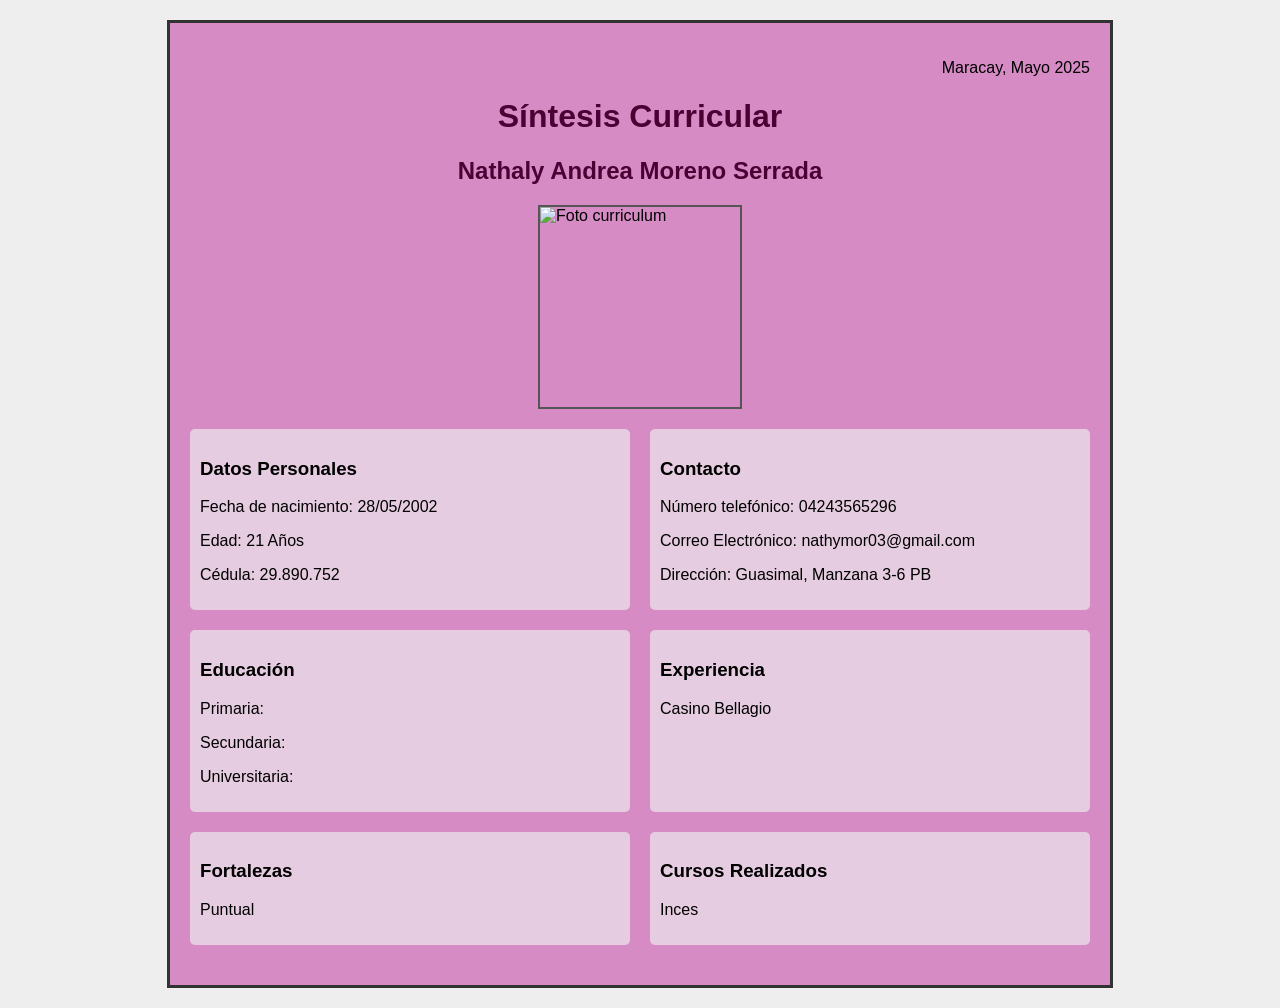
==== index.html @ fcae83ff "Add files via upload" ====
<!DOCTYPE html>
<html lang="es">
<head>
  <meta charset="UTF-8">
  <title>Curriculum Nathaly</title>
  <style>
    body {
      font-family: Arial, sans-serif;
      background-color: #eee;
      margin: 0;
      padding: 20px;
    }
    .container {
      background-color: #d68bc5;
      padding: 20px;
      max-width: 900px;
      margin: auto;
      border: 3px solid #333;
    }
    h1, h2 {
      text-align: center;
      color: #4b0033;
    }
    .section {
      margin-bottom: 20px;
    }
    .image-row {
      display: flex;
      justify-content: center;
      margin: 20px 0;
    }
    .image-row img {
      width: 200px;
      height: 200px;
      border: 2px solid #555;
    }
    .mintur-logo {
      text-align: center;
      margin: 20px 0;
    }
    .mintur-logo img {
      height: 80px;
    }
    .columns {
      display: flex;
      flex-wrap: wrap;
      gap: 20px;
      justify-content: space-between;
      margin-bottom: 20px;
    }
    .column {
      flex: 1 1 100%;
      background-color: #e6cce0;
      padding: 10px;
      border-radius: 5px;
    }
    @media (min-width: 600px) {
      .column {
        flex: 1 1 45%;
      }
    }
    .footer {
      text-align: center;
      margin-top: 30px;
      font-weight: bold;
    }
    .footer span {
      margin: 0 30px;
    }
  </style>
</head>
<body>
  <div class="container">
    <div class="section">
      <p style="text-align: right;">Maracay, Mayo 2025</p>
      <h1>Síntesis Curricular</h1>
      <h2>Nathaly Andrea Moreno Serrada</h2>
    </div>

    <div class="image-row">
      <img src="C:\Users\CyberKong7\Desktop\Pagina web\Mi Nat.jpg" width="300" height="300" alt="Foto curriculum">
    </div>

    <div class="columns">
      <div class="column">
        <h3>Datos Personales</h3>
        <p>Fecha de nacimiento: 28/05/2002</p>
        <p>Edad: 21 Años</p>
        <p>Cédula: 29.890.752</p>
      </div>
      <div class="column">
        <h3>Contacto</h3>
        <p>Número telefónico: 04243565296</p>
        <p>Correo Electrónico: nathymor03@gmail.com</p>
        <p>Dirección: Guasimal, Manzana 3-6 PB</p>
      </div>
      <div class="column">
        <h3>Educación</h3>
        <p>Primaria:</p>
        <p>Secundaria:</p>
        <p>Universitaria:</p>
      </div>
      <div class="column">
        <h3>Experiencia</h3>
        <p>Casino Bellagio</p>
      </div>
      <div class="column">
        <h3>Fortalezas</h3>
        <p>Puntual</p>
      </div>
      <div class="column">
        <h3>Cursos Realizados</h3>
        <p>Inces</p>
      </div>
    </div>

    </div>
  </div>
</body>
</html>
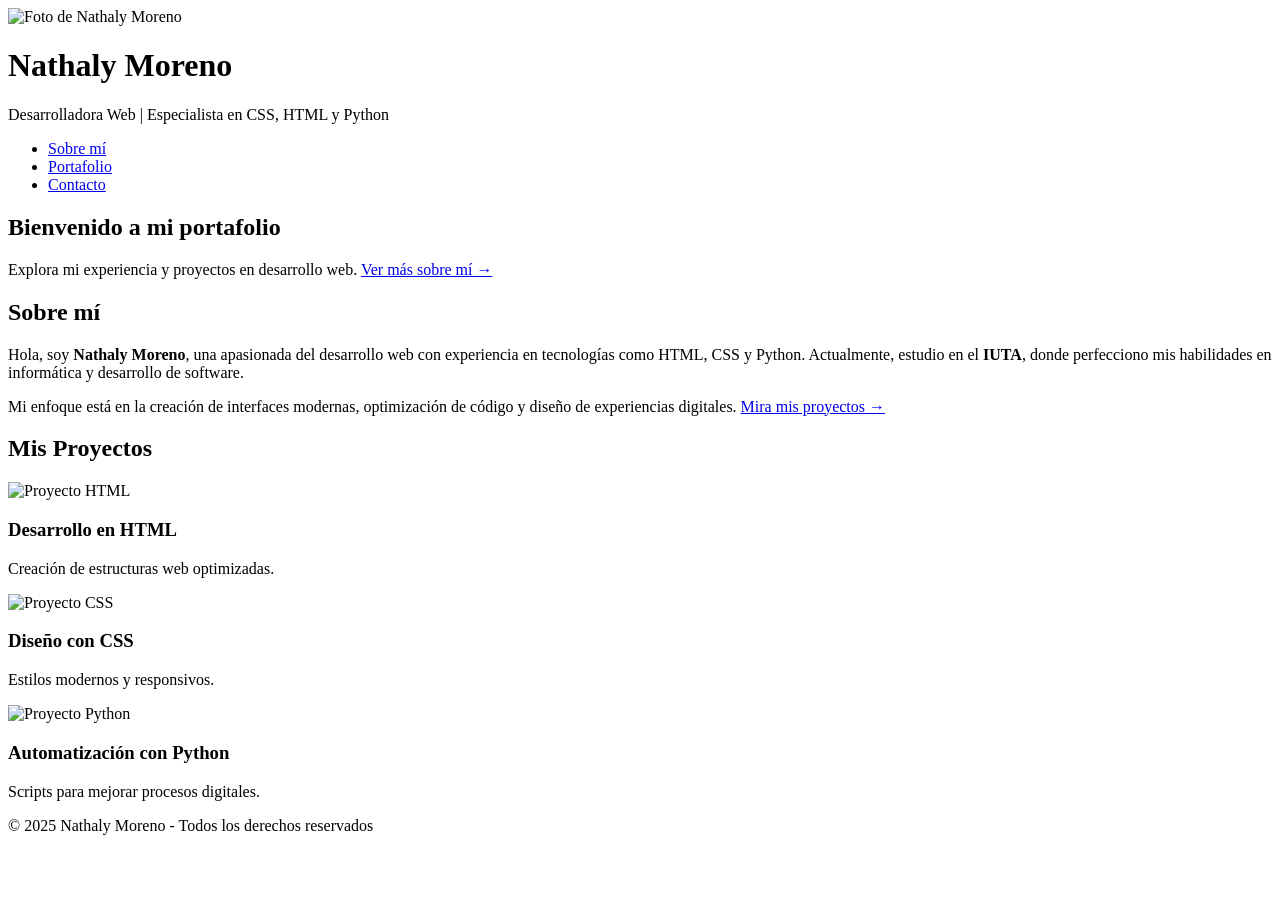
==== commit d73d5bd1: "Update index.html" ====
--- a/index.html
+++ b/index.html
@@ -1,120 +1,59 @@
 <!DOCTYPE html>
 <html lang="es">
 <head>
-  <meta charset="UTF-8">
-  <title>Curriculum Nathaly</title>
-  <style>
-    body {
-      font-family: Arial, sans-serif;
-      background-color: #eee;
-      margin: 0;
-      padding: 20px;
-    }
-    .container {
-      background-color: #d68bc5;
-      padding: 20px;
-      max-width: 900px;
-      margin: auto;
-      border: 3px solid #333;
-    }
-    h1, h2 {
-      text-align: center;
-      color: #4b0033;
-    }
-    .section {
-      margin-bottom: 20px;
-    }
-    .image-row {
-      display: flex;
-      justify-content: center;
-      margin: 20px 0;
-    }
-    .image-row img {
-      width: 200px;
-      height: 200px;
-      border: 2px solid #555;
-    }
-    .mintur-logo {
-      text-align: center;
-      margin: 20px 0;
-    }
-    .mintur-logo img {
-      height: 80px;
-    }
-    .columns {
-      display: flex;
-      flex-wrap: wrap;
-      gap: 20px;
-      justify-content: space-between;
-      margin-bottom: 20px;
-    }
-    .column {
-      flex: 1 1 100%;
-      background-color: #e6cce0;
-      padding: 10px;
-      border-radius: 5px;
-    }
-    @media (min-width: 600px) {
-      .column {
-        flex: 1 1 45%;
-      }
-    }
-    .footer {
-      text-align: center;
-      margin-top: 30px;
-      font-weight: bold;
-    }
-    .footer span {
-      margin: 0 30px;
-    }
-  </style>
+    <meta charset="UTF-8">
+    <meta name="viewport" content="width=device-width, initial-scale=1.0">
+    <title>Portafolio - Nathaly Moreno</title>
+    <link rel="stylesheet" href="styles.css">
 </head>
 <body>
-  <div class="container">
-    <div class="section">
-      <p style="text-align: right;">Maracay, Mayo 2025</p>
-      <h1>Síntesis Curricular</h1>
-      <h2>Nathaly Andrea Moreno Serrada</h2>
-    </div>
+    <header>
+        <div class="logo">
+            <img src="my Nat.jpg" alt="Foto de Nathaly Moreno">
+        </div>
+        <h1>Nathaly Moreno</h1>
+        <p>Desarrolladora Web | Especialista en CSS, HTML y Python</p>
+        <nav>
+            <ul>
+                <li><a href="about.html">Sobre mí</a></li>
+                <li><a href="portfolio.html">Portafolio</a></li>
+                <li><a href="contacto.html">Contacto</a></li>
+            </ul>
+        </nav>
+    </header>
 
-    <div class="image-row">
-      <img src="C:\Users\CyberKong7\Desktop\Pagina web\Mi Nat.jpg" width="300" height="300" alt="Foto curriculum">
-    </div>
+    <section id="presentation">
+        <h2>Bienvenido a mi portafolio</h2>
+        <p>Explora mi experiencia y proyectos en desarrollo web. <a href="about.html">Ver más sobre mí →</a></p>
+    </section>
 
-    <div class="columns">
-      <div class="column">
-        <h3>Datos Personales</h3>
-        <p>Fecha de nacimiento: 28/05/2002</p>
-        <p>Edad: 21 Años</p>
-        <p>Cédula: 29.890.752</p>
-      </div>
-      <div class="column">
-        <h3>Contacto</h3>
-        <p>Número telefónico: 04243565296</p>
-        <p>Correo Electrónico: nathymor03@gmail.com</p>
-        <p>Dirección: Guasimal, Manzana 3-6 PB</p>
-      </div>
-      <div class="column">
-        <h3>Educación</h3>
-        <p>Primaria:</p>
-        <p>Secundaria:</p>
-        <p>Universitaria:</p>
-      </div>
-      <div class="column">
-        <h3>Experiencia</h3>
-        <p>Casino Bellagio</p>
-      </div>
-      <div class="column">
-        <h3>Fortalezas</h3>
-        <p>Puntual</p>
-      </div>
-      <div class="column">
-        <h3>Cursos Realizados</h3>
-        <p>Inces</p>
-      </div>
-    </div>
+    <section id="about">
+        <h2>Sobre mí</h2>
+        <p>Hola, soy <strong>Nathaly Moreno</strong>, una apasionada del desarrollo web con experiencia en tecnologías como HTML, CSS y Python. Actualmente, estudio en el <strong>IUTA</strong>, donde perfecciono mis habilidades en informática y desarrollo de software.</p>
+        <p>Mi enfoque está en la creación de interfaces modernas, optimización de código y diseño de experiencias digitales. <a href="portfolio.html">Mira mis proyectos →</a></p>
+    </section>
 
-    </div>
-  </div>
+    <section id="portfolio">
+        <h2>Mis Proyectos</h2>
+        <div class="project">
+            <img src="html-project.jpg" alt="Proyecto HTML">
+            <h3>Desarrollo en HTML</h3>
+            <p>Creación de estructuras web optimizadas.</p>
+        </div>
+        <div class="project">
+            <img src="css-project.jpg" alt="Proyecto CSS">
+            <h3>Diseño con CSS</h3>
+            <p>Estilos modernos y responsivos.</p>
+        </div>
+        <div class="project">
+            <img src="python-project.jpg" alt="Proyecto Python">
+            <h3>Automatización con Python</h3>
+            <p>Scripts para mejorar procesos digitales.</p>
+        </div>
+    </section>
+
+    <footer>
+        <p>&copy; 2025 Nathaly Moreno - Todos los derechos reservados</p>
+    </footer>
 </body>
 </html>
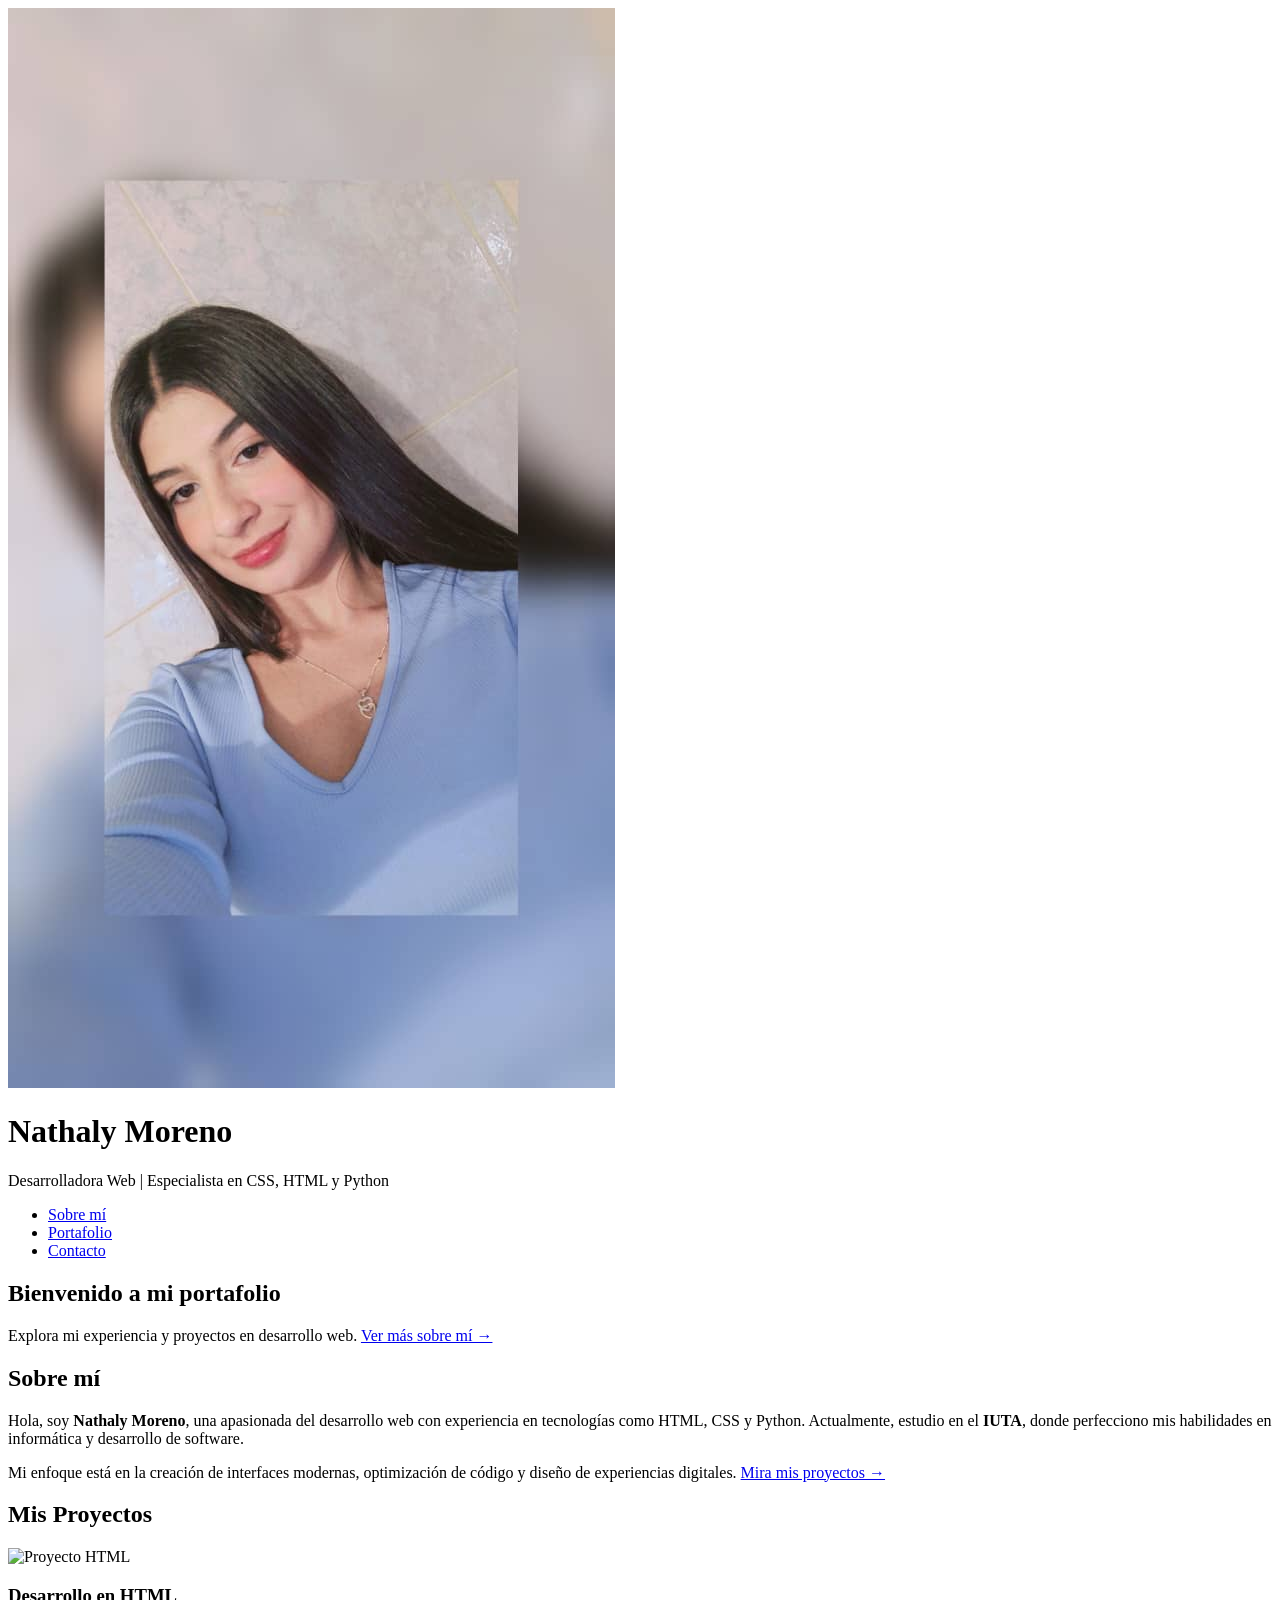
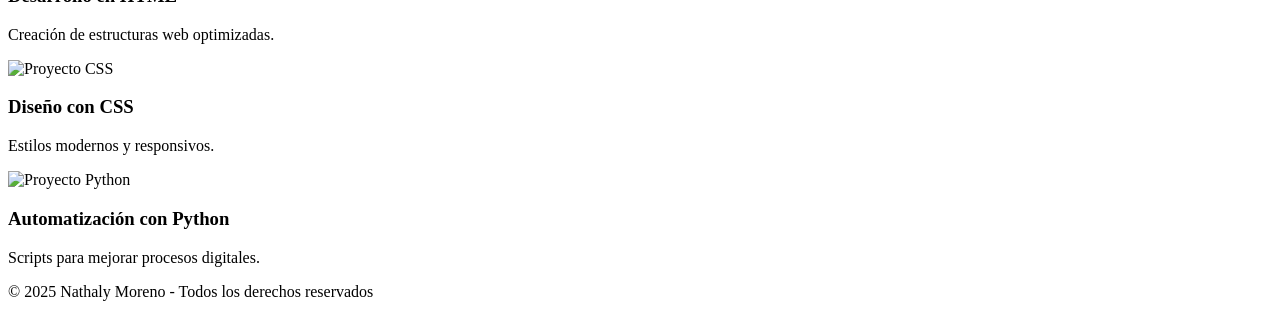
==== commit c576a7b3: "Update index.html" ====
--- a/index.html
+++ b/index.html
@@ -9,7 +9,7 @@
 <body>
     <header>
         <div class="logo">
-            <img src="my Nat.jpg" alt="Foto de Nathaly Moreno">
+            <img src="Mi Nat.jpg" alt="Foto de Nathaly Moreno">
         </div>
         <h1>Nathaly Moreno</h1>
         <p>Desarrolladora Web | Especialista en CSS, HTML y Python</p>
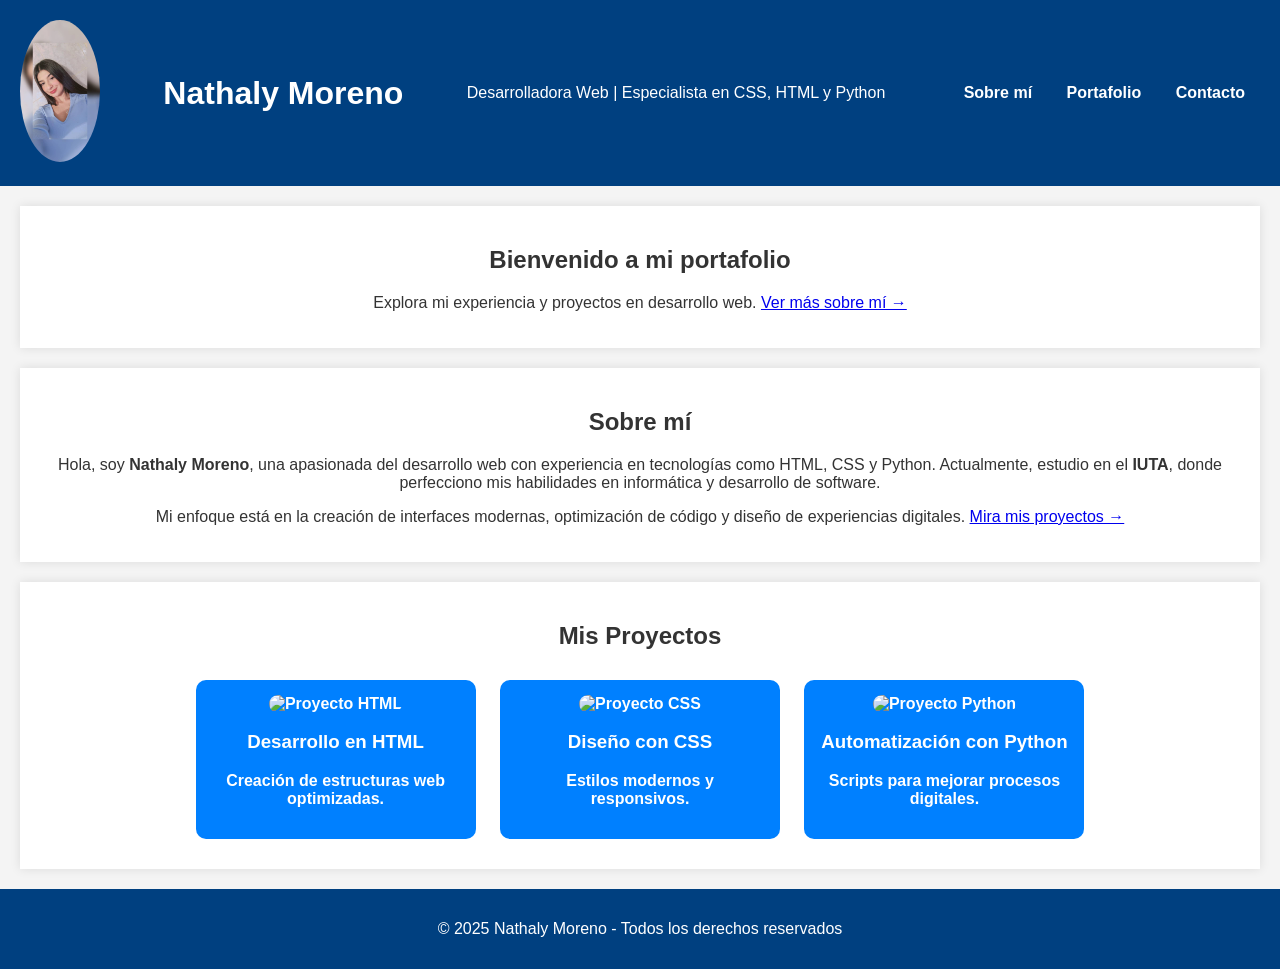
==== commit 2b764aa9: "Update index.html" ====
--- a/index.html
+++ b/index.html
@@ -36,17 +36,17 @@
     <section id="portfolio">
         <h2>Mis Proyectos</h2>
         <div class="project">
-            <img src="html-project.jpg" alt="Proyecto HTML">
+            <img src="images.jpg" alt="Proyecto HTML">
             <h3>Desarrollo en HTML</h3>
             <p>Creación de estructuras web optimizadas.</p>
         </div>
         <div class="project">
-            <img src="css-project.jpg" alt="Proyecto CSS">
+            <img src="css.png" alt="Proyecto CSS">
             <h3>Diseño con CSS</h3>
             <p>Estilos modernos y responsivos.</p>
         </div>
         <div class="project">
-            <img src="python-project.jpg" alt="Proyecto Python">
+            <img src="Python.png" alt="Proyecto Python">
             <h3>Automatización con Python</h3>
             <p>Scripts para mejorar procesos digitales.</p>
         </div>
--- a/styles.css
+++ b/styles.css
@@ -0,0 +1,73 @@
+body {
+    font-family: 'Arial', sans-serif;
+    margin: 0;
+    padding: 0;
+    text-align: center;
+    background-color: #f4f4f4;
+    color: #333;
+}
+
+header {
+    background-color: #004080;
+    color: white;
+    padding: 20px;
+    display: flex;
+    align-items: center;
+    justify-content: space-between;
+}
+
+.logo img {
+    width: 80px;
+    border-radius: 50%;
+}
+
+nav ul {
+    list-style-type: none;
+    padding: 0;
+}
+
+nav ul li {
+    display: inline;
+    margin: 15px;
+}
+
+nav ul li a {
+    color: white;
+    text-decoration: none;
+    font-weight: bold;
+}
+
+section {
+    margin: 20px;
+    padding: 20px;
+    background-color: white;
+    box-shadow: 0 0 10px rgba(0, 0, 0, 0.1);
+}
+
+.project {
+    display: inline-block;
+    width: 250px;
+    margin: 10px;
+    padding: 15px;
+    background-color: #0080ff;
+    color: white;
+    font-weight: bold;
+    border-radius: 10px;
+    transition: transform 0.3s ease-in-out;
+}
+
+.project:hover {
+    transform: scale(1.05);
+}
+
+.project img {
+    width: 100%;
+    border-radius: 10px;
+}
+
+footer {
+    background-color: #004080;
+    color: white;
+    padding: 15px;
+    margin-top: 20px;
+}
